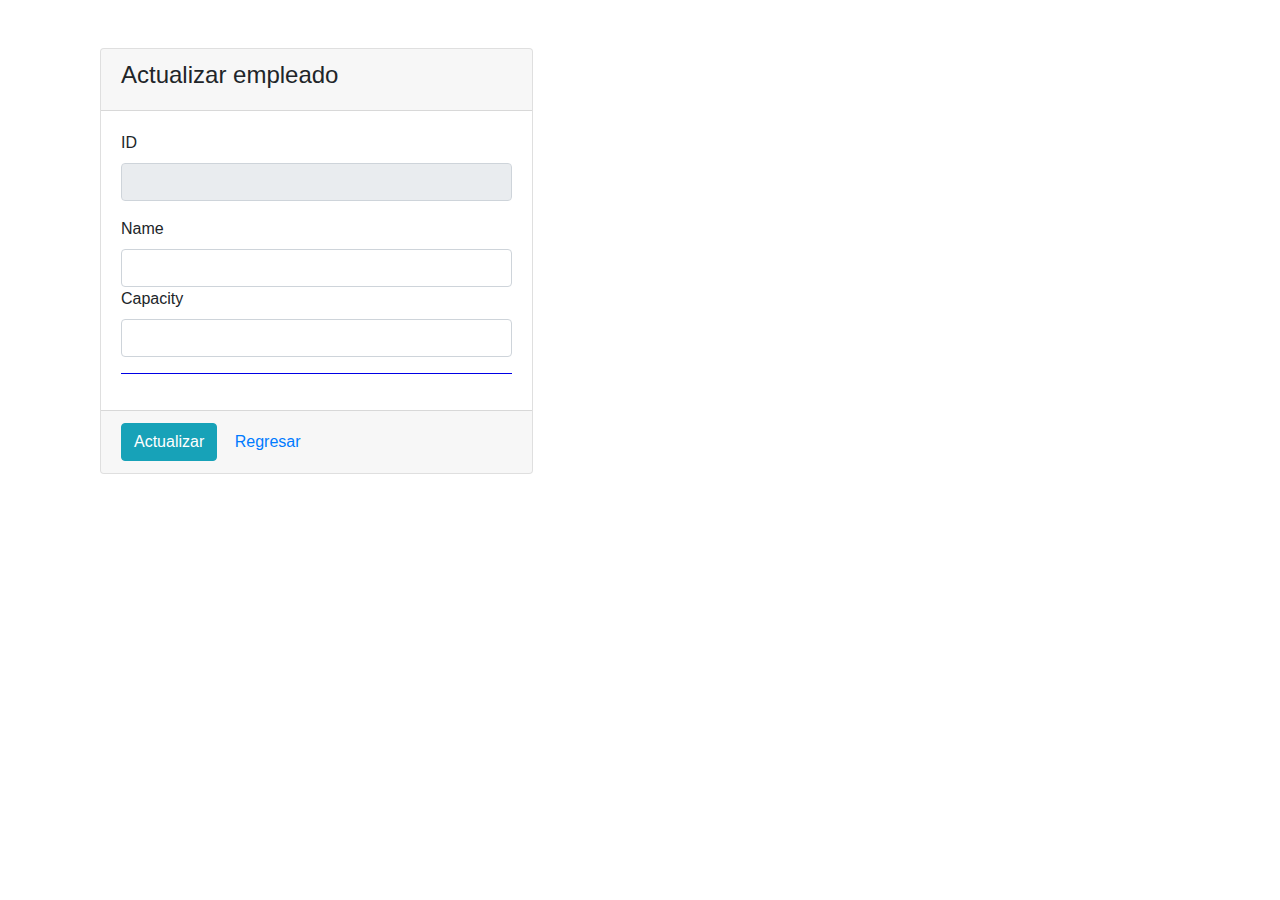
==== src/main/resources/templates/editar.html @ 9717a7b2 "Initial commit" ====
<!DOCTYPE html >
<html xmlns:th="http://www.thymeleaf.org" lang="es">
<head>
    <meta charset="UTF-8"/>
    <title>Insert title here</title>
    <link rel="stylesheet" href="https://stackpath.bootstrapcdn.com/bootstrap/4.3.1/css/bootstrap.min.css" integrity="sha384-ggOyR0iXCbMQv3Xipma34MD+dH/1fQ784/j6cY/iJTQUOhcWr7x9JvoRxT2MZw1T" crossorigin="anonymous">
</head>
<body>
<div class="container mt-5">
    <form action="/actualizar" method="POST" class="col-sm-5">
        <div class="card">
            <div class="card-header">
                <h4>Actualizar empleado</h4>
            </div>
            <div class="card-body">
                <div class="form-group">
                    <label>ID</label>
                    <input type="text" name="idStore"
                           readonly="readonly"
                           class="form-control"
                           th:value="${shopStore.idStore}"/>
                </div>
                <div class="form-group">
                    <label>Name</label>
                    <input type="text" th:field="*{shopStore.name}"
                           class="form-control"
                           th:value= "${shopStore.name}"/>
                    <label>Capacity</label>
                    <input type="text" th:field="*{shopStore.capacity}"
                           class="form-control"
                           th:value= "${shopStore.capacity}"/>
                    <hr color="blue" size=3>

                </div>
            </div>
            <div class="card-footer">
                <input type="submit" value="Actualizar" class="btn btn-info">
                <a href="/listShopStore" class="btn btn-link">Regresar</a>
            </div>
        </div>
    </form>
</div>
</body>
</html>
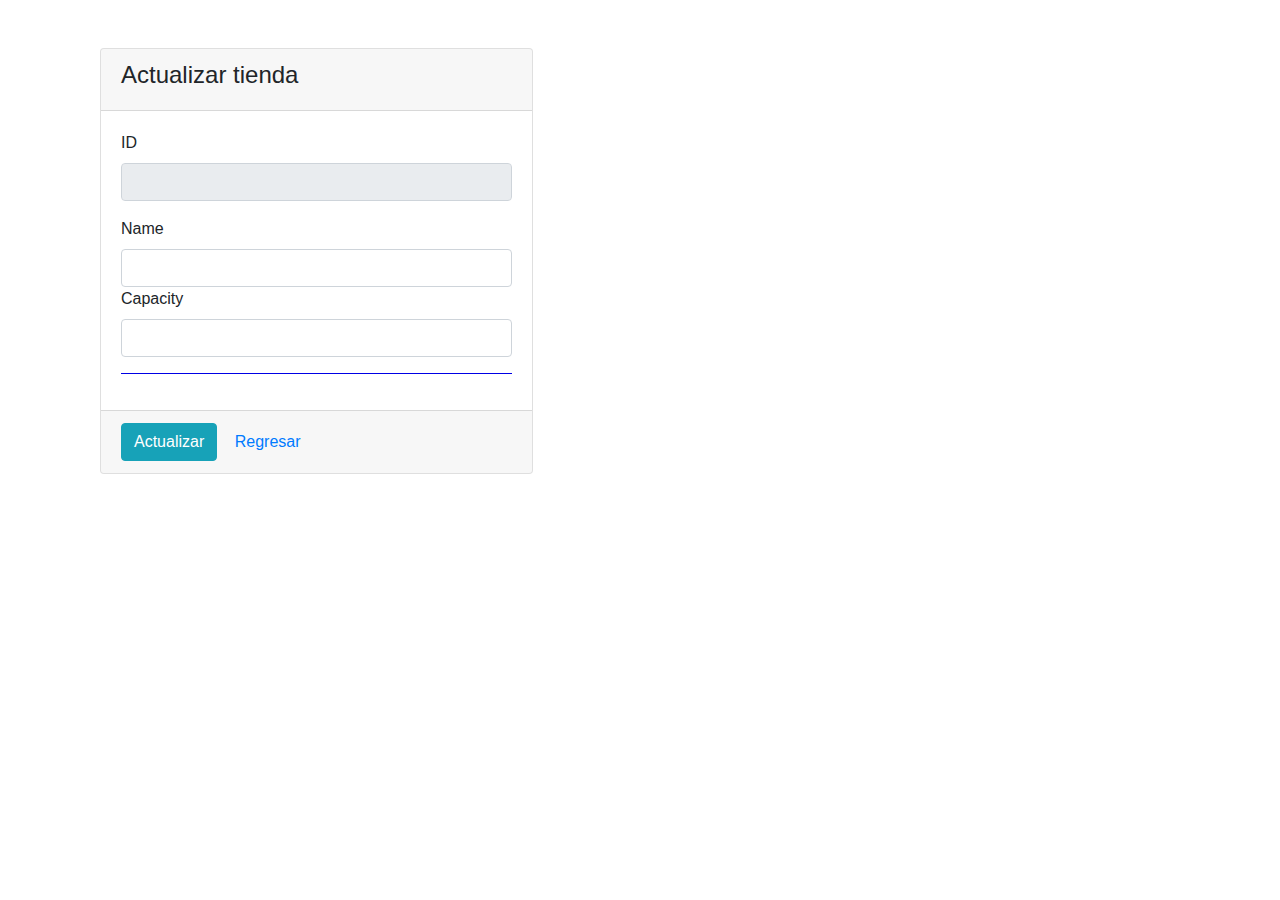
==== commit f99d5527: "Crud realizado con MySQL" ====
--- a/src/main/resources/templates/editar.html
+++ b/src/main/resources/templates/editar.html
@@ -10,7 +10,7 @@
     <form action="/actualizar" method="POST" class="col-sm-5">
         <div class="card">
             <div class="card-header">
-                <h4>Actualizar empleado</h4>
+                <h4>Actualizar tienda</h4>
             </div>
             <div class="card-body">
                 <div class="form-group">
